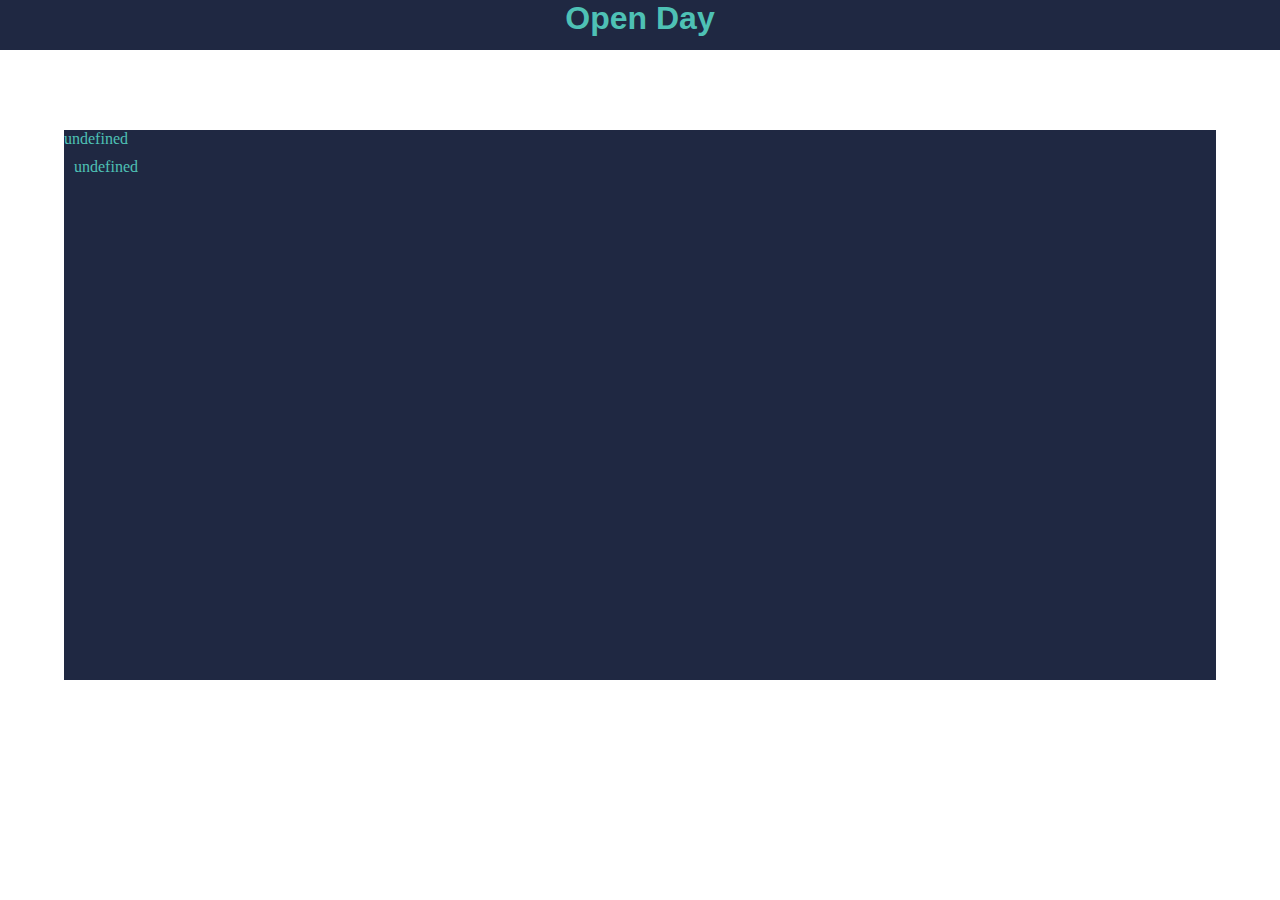
==== department.html @ 72ebad54 "initial" ====
<!DOCTYPE html>
<html lang="en">
<head>
    <meta charset="UTF-8">
    <!-- <meta name="viewport" content="width=device-width, initial-scale=1.0"> -->
    <meta name="viewport" content="width=1024">
    <title>OpenDay</title>
    <link rel="stylesheet" href="styles.css">
    <style>
        .container{
            width: 90%;
            height: 550px;
            background-color: #1f2842;
            color: #4ec1b5;
            margin: auto;
            margin-top: 80px;
        }
        #name h1{
            font-family: 'Trebuchet MS', 'Lucida Sans Unicode', 'Lucida Grande', 'Lucida Sans', Arial, sans-serif;
            font-weight: bold;
            padding: 30px;
        }
        #detail h2{
            font-family: 'Trebuchet MS', 'Lucida Sans Unicode', 'Lucida Grande', 'Lucida Sans', Arial, sans-serif;
            font-weight: bold;
            padding: 30px;
            color: white;
        }
        #detail{
            width: 75%;
            margin: 10px;
        }
      #head a{
        color:#4ec1b5;
        text-decoration: none;
      }
    </style>
</head>
<body>

    <div id="head">
        <a href="index.html"><h1>Open Day</h1></a>
    </div>
    <div class="container">
        <div id="name"></div>
        <div id="detail"></div>
    </div>

    <script>
        document.getElementById("name").innerHTML=localStorage.depname;
        document.getElementById("detail").innerHTML=localStorage.descp;
    </script>
</body>
</html>
---- styles.css ----
*{
    margin: 0;
    padding: 0;
    }

#head{
    margin: 0px;
    padding: 0px;
    height: 50px;
    color: #4ec1b5;
    background-color:#1f2842;
    text-align: center;
    font-family:Verdana, Geneva, Tahoma, sans-serif
}

.banner img {
    width: 100%;
    height:200px;
  }
.banner p{
    position: relative;
    bottom: 90px;
    display: flex;
    justify-content: center;
    align-items: center;
}
.banner{
    font-family:'Trebuchet MS', 'Lucida Sans Unicode', 'Lucida Grande', 'Lucida Sans', Arial, sans-serif;
    font-size: 30px;
    font-weight: 1000;

}
.departmentcon{
        font-family: 'Trebuchet MS', 'Lucida Sans Unicode', 'Lucida Grande', 'Lucida Sans', Arial, sans-serif;
        font-weight: 80;
        position: relative;
        margin-bottom: 10px;

}
.departmentcon input,h2{
    
    border-radius: 10px;
    right: 20px;
    display: inline;
    
}
.departmentcon input{
    position: absolute;
    right: 20%;
    top:5px;
    height:30px;
    border-width: 5px;
    border-color: #1f2842;
   
}
.departmentcon h2{
    position: absolute;
    left: 40%;
    top:5px;
}
.mapbut{
    position: relative;
}
.mapbut button{
    width: 300px;
    height:60px;
    position: absolute;
    top: 10px;
    left: 40%;
    background-color: #1f2842;
    color: #4ec1b5;
    font-size: large;
    font-weight: bold;
    border-radius: 10px;
    font-family:'Gill Sans', 'Gill Sans MT', Calibri, 'Trebuchet MS', sans-serif
}
#alldepartments{
    width: 100%;
    height: auto;
    display: flex;
    flex-direction: row;
    flex-wrap: wrap;
    justify-content: space-around;
    position: relative;
    top: 35px;
}
.depts{
    width: 300px;
    background-color:#1f2842;
    color:#4ec1b5;
    font-family: Cambria, Cochin, Georgia, Times, 'Times New Roman', serif;
    font-weight: bold;
    text-align: center;
    line-height: 200px;
    border-radius: 20px;
    margin:20px;
}

.pagination {
    margin-top:55px;
    text-align: center;
}
.pagination p{
font-size: 20px;
margin-top: 20px;
}
.pagination a {
    color: #4ec1b5;
    padding: 8px 16px;
    text-decoration: none;
    border: 1px solid #1f2842;
    margin: 0 5px;
    border-radius: 4px;
    border-width: 2px;
}

.pagination a:hover {
    background-color:#1f2842;
    color:#4ec1b5;

.pagination .active {
    background-color:#1f2842;
    color:#4ec1b5;
}
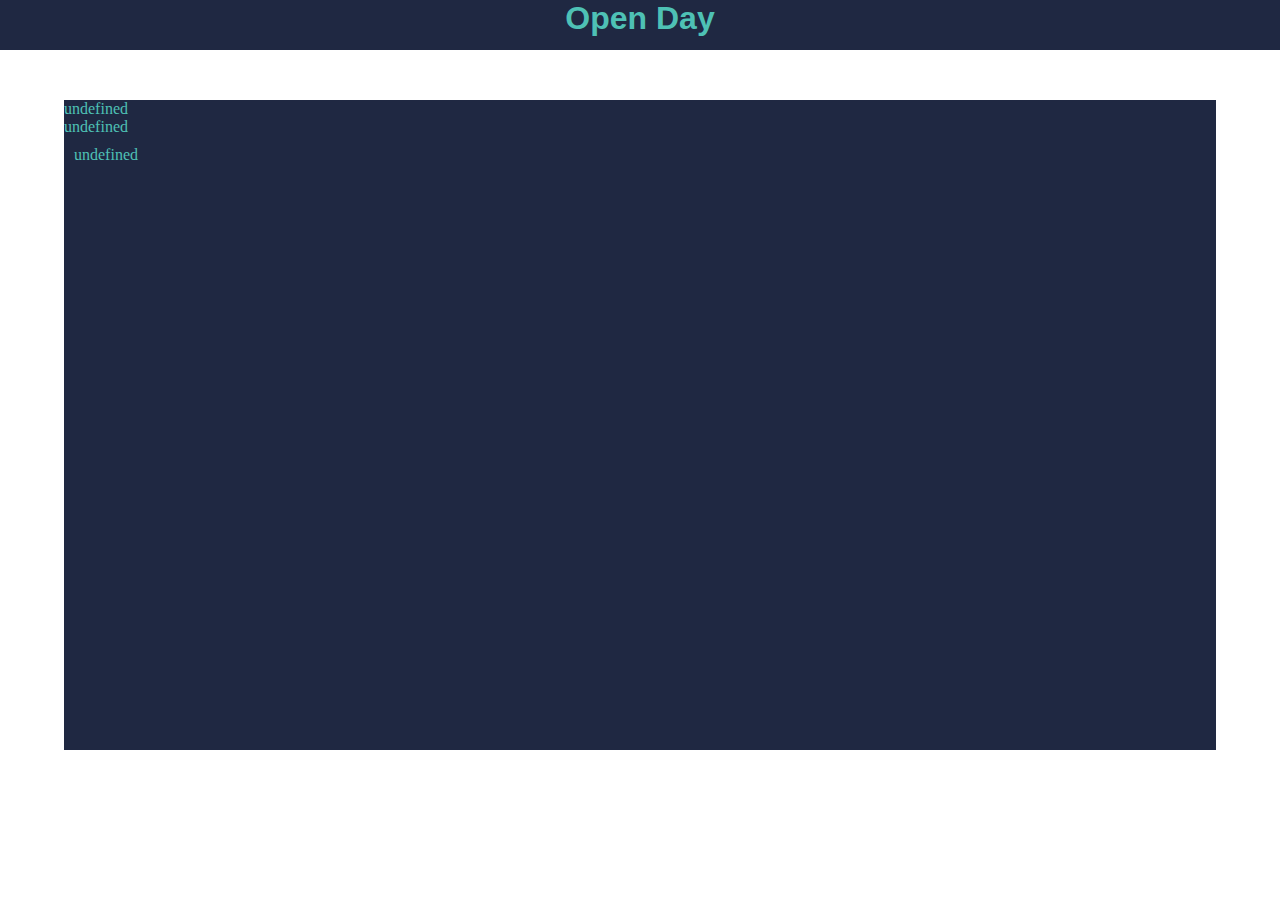
==== commit 242dc07d: "edited department details page to show image" ====
--- a/department.html
+++ b/department.html
@@ -4,16 +4,17 @@
     <meta charset="UTF-8">
     <!-- <meta name="viewport" content="width=device-width, initial-scale=1.0"> -->
     <meta name="viewport" content="width=1024">
+    <meta http-equiv="Content-Security-Policy" content="upgrade-insecure-requests">
     <title>OpenDay</title>
     <link rel="stylesheet" href="styles.css">
     <style>
         .container{
             width: 90%;
-            height: 550px;
+            height: 650px;
             background-color: #1f2842;
             color: #4ec1b5;
             margin: auto;
-            margin-top: 80px;
+            margin-top: 50px;
         }
         #name h1{
             font-family: 'Trebuchet MS', 'Lucida Sans Unicode', 'Lucida Grande', 'Lucida Sans', Arial, sans-serif;
@@ -34,6 +35,16 @@
         color:#4ec1b5;
         text-decoration: none;
       }
+        #detail h2 a{
+            color:#4ec1b5;
+        text-decoration: white;
+        }
+        #depimage img{
+         width: 300px;
+         height: 200px;
+         padding-left: 60px;
+         border-right: 10px solid #4ec1b5;
+        }
     </style>
 </head>
 <body>
@@ -43,12 +54,14 @@
     </div>
     <div class="container">
         <div id="name"></div>
+        <div id="depimage"></div>
         <div id="detail"></div>
     </div>
 
     <script>
         document.getElementById("name").innerHTML=localStorage.depname;
         document.getElementById("detail").innerHTML=localStorage.descp;
+        document.getElementById("depimage").innerHTML=localStorage.departimage;
     </script>
 </body>
-</html>+</html>
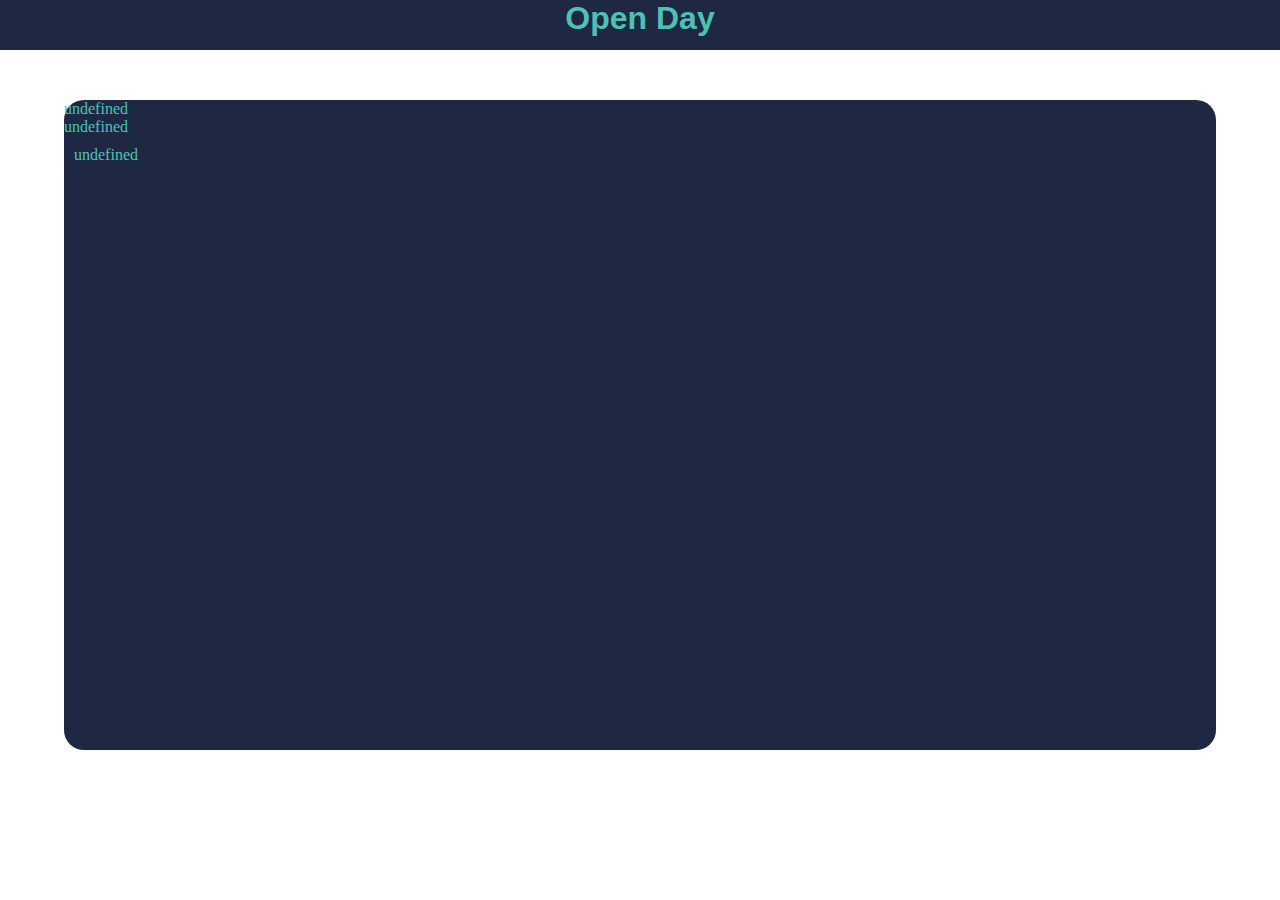
==== commit 0b3475a6: "changed border radius for container and image" ====
--- a/department.html
+++ b/department.html
@@ -15,6 +15,7 @@
             color: #4ec1b5;
             margin: auto;
             margin-top: 50px;
+            border-radius: 20px;
         }
         #name h1{
             font-family: 'Trebuchet MS', 'Lucida Sans Unicode', 'Lucida Grande', 'Lucida Sans', Arial, sans-serif;
@@ -44,6 +45,7 @@
          height: 200px;
          padding-left: 60px;
          border-right: 10px solid #4ec1b5;
+         border-radius: 10px;
         }
     </style>
 </head>
